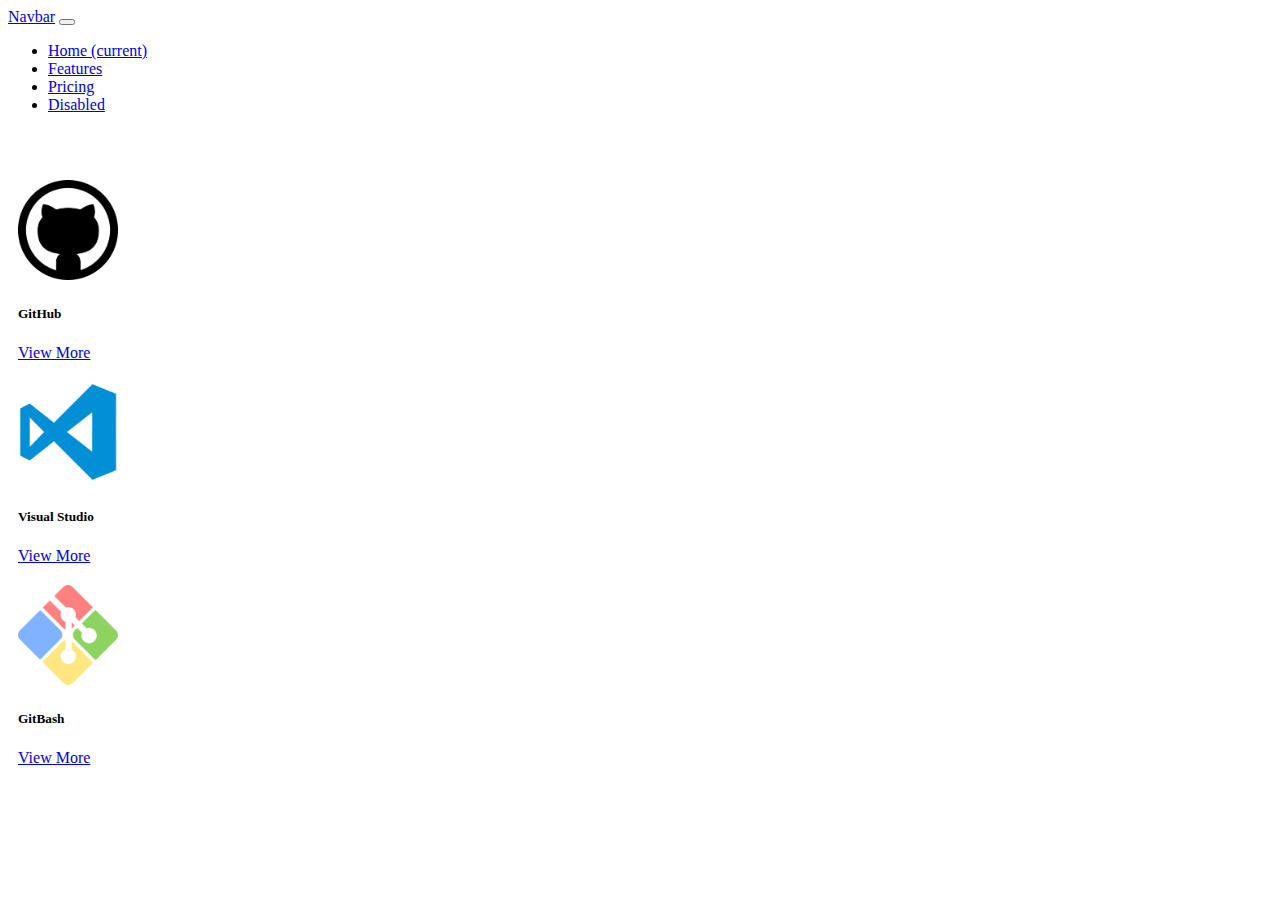
==== index.html @ b91653ee "initial changes" ====
<!DOCTYPE html>
<html>
<head>
    <meta charset='utf-8'>
    <meta http-equiv='X-UA-Compatible' content='IE=edge'>
    <title>Resources</title>
    <meta name='viewport' content='width=device-width, initial-scale=1'>
    <link rel='stylesheet' type='text/css' media='screen' href='Assets/Style.css'>
    <link rel="stylesheet" href="https://cdn.jsdelivr.net/npm/bootstrap@4.5.3/dist/css/bootstrap.min.css" integrity="sha384-TX8t27EcRE3e/ihU7zmQxVncDAy5uIKz4rEkgIXeMed4M0jlfIDPvg6uqKI2xXr2" crossorigin="anonymous">
</head>
<body>
    <!--Navbar-->
    <nav class="navbar navbar-expand-lg navbar-dark bg-primary">
        <a class="navbar-brand" href="#">Navbar</a>
        <button class="navbar-toggler" type="button" data-toggle="collapse" data-target="#navbarNav" aria-controls="navbarNav" aria-expanded="false" aria-label="Toggle navigation">
          <span class="navbar-toggler-icon"></span>
        </button>
        <div class="collapse navbar-collapse" id="navbarNav">
          <ul class="navbar-nav">
            <li class="nav-item active">
              <a class="nav-link" href="#">Home <span class="sr-only">(current)</span></a>
            </li>
            <li class="nav-item">
              <a class="nav-link" href="#">Features</a>
            </li>
            <li class="nav-item">
              <a class="nav-link" href="#">Pricing</a>
            </li>
            <li class="nav-item">
              <a class="nav-link disabled" href="#" tabindex="-1" aria-disabled="true">Disabled</a>
            </li>
          </ul>
        </div>
      </nav>

      <div class="divider"></div>

      <!--Resources-->
      <div class="container">
        <div class="container">
            <div class="row">
              <div class="col-sm">
                <div class="card mb-3 box-shadow-hover pointer" style="max-width: 540px;">
                    <div class="row no-gutters">
                      <div class="col-md-4">
                        <img src="Assets/Imgs/Github.png" class="card-img" alt="...">
                      </div>
                      <div class="col-md-8">
                        <div class="card-body">
                          <h5 class="card-title">GitHub</h5>
                          <a href="https://github.com/" class="btn btn-primary" target="_blank">View More</a>
                        </div>
                      </div>
                    </div>
                  </div>
              </div>
              <div class="col-sm">
                <div class="card mb-3 box-shadow-hover pointer" style="max-width: 540px;">
                    <div class="row no-gutters">
                      <div class="col-md-4">
                        <img src="Assets/Imgs/VisualStudio.png" class="card-img" alt="...">
                      </div>
                      <div class="col-md-8">
                        <div class="card-body">
                            <h5 class="card-title">Visual Studio</h5>
                            <a href="https://code.visualstudio.com" class="btn btn-primary" target="_blank">View More</a>
                        </div>
                      </div>
                    </div>
                  </div>
              </div>
              <div class="col-sm">
                <div class="card mb-3 box-shadow-hover pointer" style="max-width: 540px;">
                    <div class="row no-gutters">
                      <div class="col-md-4">
                        <img src="Assets/Imgs/Bash.png" class="card-img" alt="...">
                      </div>
                      <div class="col-md-8">
                        <div class="card-body">
                          <h5 class="card-title">GitBash</h5>
                          <a href="https://code.visualstudio.com" class="btn btn-primary" target="_blank">View More</a>
                        </div>
                      </div>
                    </div>
                  </div>
              </div>
            </div>
          </div>
        </div>

      
      

    <script src="https://code.jquery.com/jquery-3.5.1.slim.min.js" integrity="sha384-DfXdz2htPH0lsSSs5nCTpuj/zy4C+OGpamoFVy38MVBnE+IbbVYUew+OrCXaRkfj" crossorigin="anonymous"></script>
    <script src="https://cdn.jsdelivr.net/npm/bootstrap@4.5.3/dist/js/bootstrap.bundle.min.js" integrity="sha384-ho+j7jyWK8fNQe+A12Hb8AhRq26LrZ/JpcUGGOn+Y7RsweNrtN/tE3MoK7ZeZDyx" crossorigin="anonymous"></script>
    <script src='Assets/Script.js'></script>
</body>
</html>
---- Assets/Style.css ----
.divider {
    padding-top: 40px;
}

/*Hovering cards*/
.box-shadow-hover:hover {
    box-shadow: 0 2px 5px 0 rgba(0, 0, 0, 0.16), 0 2px 10px 0 rgba(0, 0, 0, 0.12);
  }
  
  .pointer {
    cursor: pointer;
  }
  
  img {
    width: auto;
    max-height: 100px;
  }
  
  /* JSFiddle display layout adjustment only */
  .container {
    margin-bottom: 2rem;
  }

.card {
    padding: 10px;
}
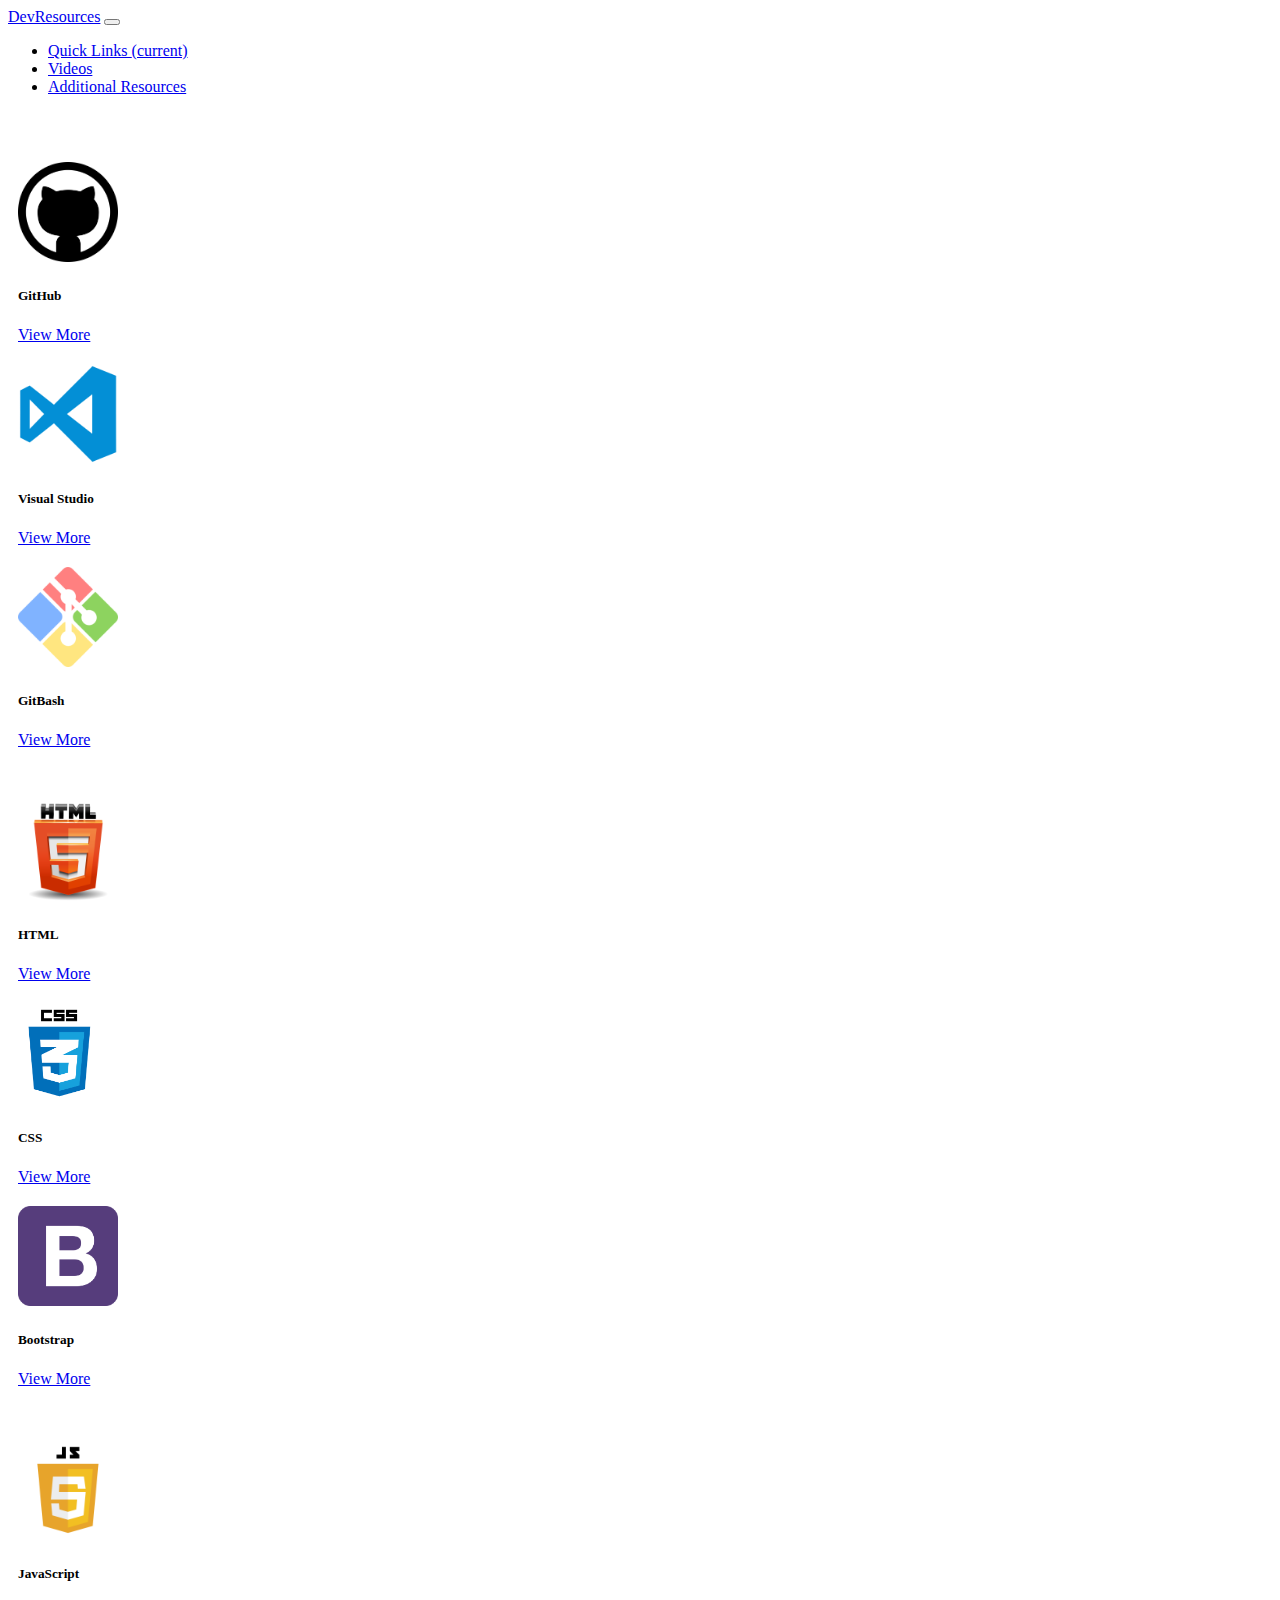
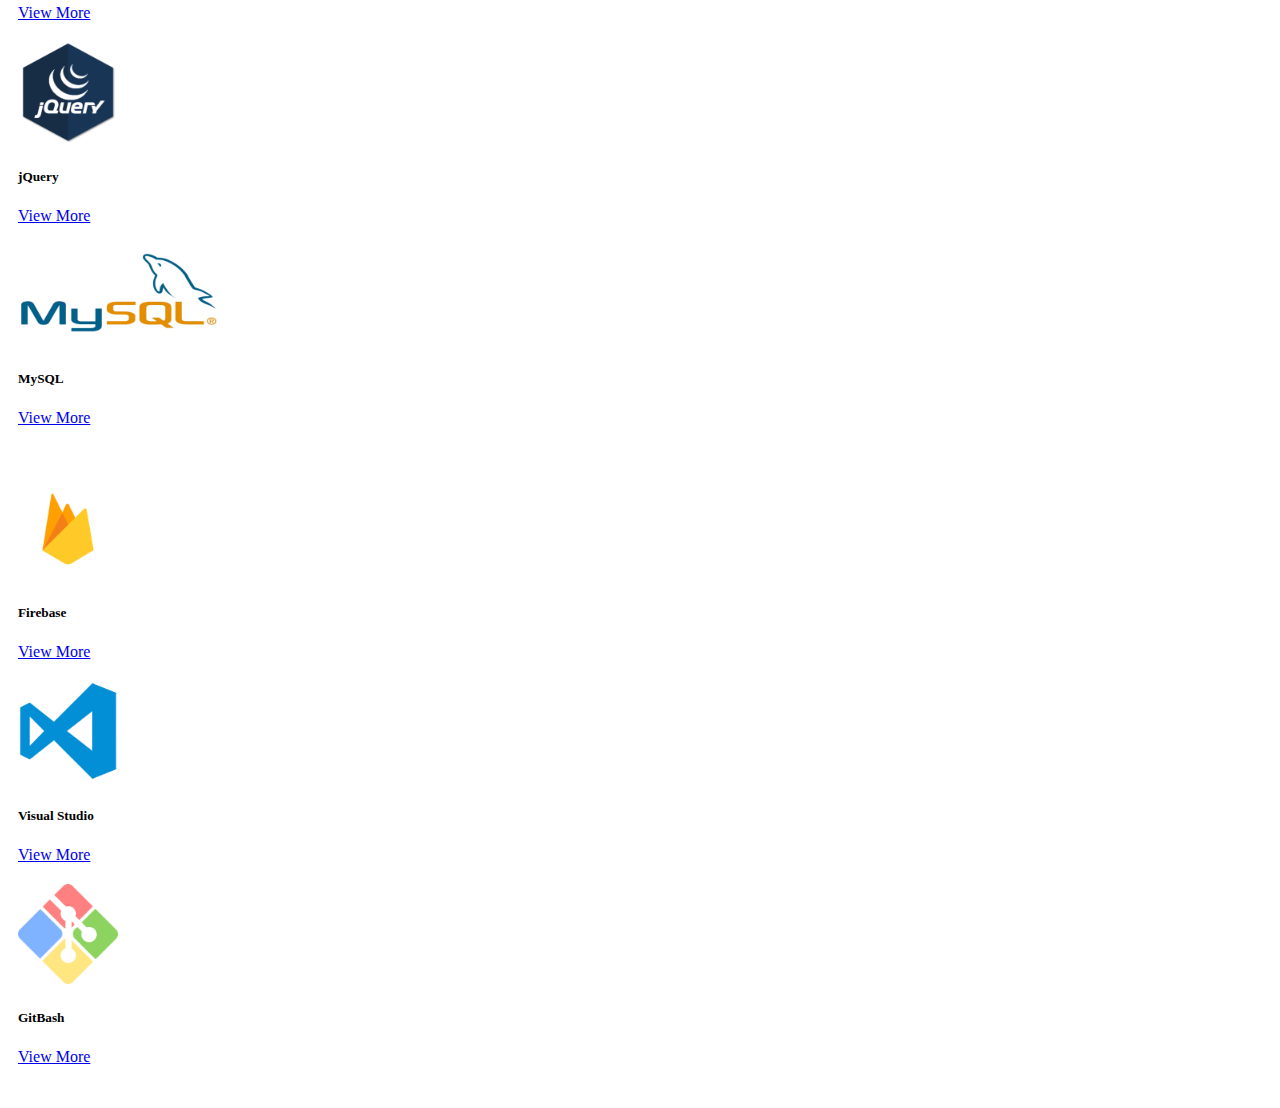
==== commit b3c262c5: "initial changes" ====
--- a/index.html
+++ b/index.html
@@ -3,7 +3,7 @@
 <head>
     <meta charset='utf-8'>
     <meta http-equiv='X-UA-Compatible' content='IE=edge'>
-    <title>Resources</title>
+    <title>DevResources</title>
     <meta name='viewport' content='width=device-width, initial-scale=1'>
     <link rel='stylesheet' type='text/css' media='screen' href='Assets/Style.css'>
     <link rel="stylesheet" href="https://cdn.jsdelivr.net/npm/bootstrap@4.5.3/dist/css/bootstrap.min.css" integrity="sha384-TX8t27EcRE3e/ihU7zmQxVncDAy5uIKz4rEkgIXeMed4M0jlfIDPvg6uqKI2xXr2" crossorigin="anonymous">
@@ -11,23 +11,20 @@
 <body>
     <!--Navbar-->
     <nav class="navbar navbar-expand-lg navbar-dark bg-primary">
-        <a class="navbar-brand" href="#">Navbar</a>
+        <a class="navbar-brand" href="#">DevResources</a>
         <button class="navbar-toggler" type="button" data-toggle="collapse" data-target="#navbarNav" aria-controls="navbarNav" aria-expanded="false" aria-label="Toggle navigation">
           <span class="navbar-toggler-icon"></span>
         </button>
         <div class="collapse navbar-collapse" id="navbarNav">
           <ul class="navbar-nav">
             <li class="nav-item active">
-              <a class="nav-link" href="#">Home <span class="sr-only">(current)</span></a>
+              <a class="nav-link" href="index.html">Quick Links <span class="sr-only">(current)</span></a>
             </li>
             <li class="nav-item">
-              <a class="nav-link" href="#">Features</a>
+              <a class="nav-link" href="Videos.html">Videos</a>
             </li>
             <li class="nav-item">
-              <a class="nav-link" href="#">Pricing</a>
-            </li>
-            <li class="nav-item">
-              <a class="nav-link disabled" href="#" tabindex="-1" aria-disabled="true">Disabled</a>
+              <a class="nav-link" href="Additional.html">Additional Resources</a>
             </li>
           </ul>
         </div>
@@ -87,8 +84,162 @@
             </div>
           </div>
         </div>
-
-      
+<!--Resources 2nd line-->
+<div class="container">
+    <div class="container">
+        <div class="row">
+          <div class="col-sm">
+            <div class="card mb-3 box-shadow-hover pointer" style="max-width: 540px;">
+                <div class="row no-gutters">
+                  <div class="col-md-4">
+                    <img src="Assets/Imgs/HTML.png" class="card-img" alt="...">
+                  </div>
+                  <div class="col-md-8">
+                    <div class="card-body">
+                      <h5 class="card-title">HTML</h5>
+                      <a href="https://www.w3schools.com/html/default.asp" class="btn btn-primary" target="_blank">View More</a>
+                    </div>
+                  </div>
+                </div>
+              </div>
+          </div>
+          <div class="col-sm">
+            <div class="card mb-3 box-shadow-hover pointer" style="max-width: 540px;">
+                <div class="row no-gutters">
+                  <div class="col-md-4">
+                    <img src="Assets/Imgs/CSS.png" class="card-img" alt="...">
+                  </div>
+                  <div class="col-md-8">
+                    <div class="card-body">
+                        <h5 class="card-title">CSS</h5>
+                        <a href="https://www.w3schools.com/css/default.asp" class="btn btn-primary" target="_blank">View More</a>
+                    </div>
+                  </div>
+                </div>
+              </div>
+          </div>
+          <div class="col-sm">
+            <div class="card mb-3 box-shadow-hover pointer" style="max-width: 540px;">
+                <div class="row no-gutters">
+                  <div class="col-md-4">
+                    <img src="Assets/Imgs/Bootstrap.png" class="card-img" alt="...">
+                  </div>
+                  <div class="col-md-8">
+                    <div class="card-body">
+                      <h5 class="card-title">Bootstrap</h5>
+                      <a href="https://getbootstrap.com/" class="btn btn-primary" target="_blank">View More</a>
+                    </div>
+                  </div>
+                </div>
+              </div>
+          </div>
+        </div>
+      </div>
+    </div>
+      <!--Resources-->
+      <div class="container">
+        <div class="container">
+            <div class="row">
+              <div class="col-sm">
+                <div class="card mb-3 box-shadow-hover pointer" style="max-width: 540px;">
+                    <div class="row no-gutters">
+                      <div class="col-md-4">
+                        <img src="Assets/Imgs/JavaScript.png" class="card-img" alt="...">
+                      </div>
+                      <div class="col-md-8">
+                        <div class="card-body">
+                          <h5 class="card-title">JavaScript</h5>
+                          <a href="https://www.w3schools.com/js/default.asp" class="btn btn-primary" target="_blank">View More</a>
+                        </div>
+                      </div>
+                    </div>
+                  </div>
+              </div>
+              <div class="col-sm">
+                <div class="card mb-3 box-shadow-hover pointer" style="max-width: 540px;">
+                    <div class="row no-gutters">
+                      <div class="col-md-4">
+                        <img src="Assets/Imgs/jQuery.png" class="card-img" alt="...">
+                      </div>
+                      <div class="col-md-8">
+                        <div class="card-body">
+                            <h5 class="card-title">jQuery</h5>
+                            <a href="https://www.w3schools.com/jquery/default.asp" class="btn btn-primary" target="_blank">View More</a>
+                        </div>
+                      </div>
+                    </div>
+                  </div>
+              </div>
+              <div class="col-sm">
+                <div class="card mb-3 box-shadow-hover pointer" style="max-width: 540px;">
+                    <div class="row no-gutters">
+                      <div class="col-md-4">
+                        <img src="Assets/Imgs/MySQL.png" class="card-img" alt="...">
+                      </div>
+                      <div class="col-md-8">
+                        <div class="card-body">
+                          <h5 class="card-title">MySQL</h5>
+                          <a href="https://dev.mysql.com/doc/" class="btn btn-primary" target="_blank">View More</a>
+                        </div>
+                      </div>
+                    </div>
+                  </div>
+              </div>
+            </div>
+          </div>
+        </div>
+<!--Resources 2nd line-->
+<div class="container">
+    <div class="container">
+        <div class="row">
+          <div class="col-sm">
+            <div class="card mb-3 box-shadow-hover pointer" style="max-width: 540px;">
+                <div class="row no-gutters">
+                  <div class="col-md-4">
+                    <img src="Assets/Imgs/Firebase.png" class="card-img" alt="...">
+                  </div>
+                  <div class="col-md-8">
+                    <div class="card-body">
+                      <h5 class="card-title">Firebase</h5>
+                      <a href="https://firebase.google.com/" class="btn btn-primary" target="_blank">View More</a>
+                    </div>
+                  </div>
+                </div>
+              </div>
+          </div>
+          <div class="col-sm">
+            <div class="card mb-3 box-shadow-hover pointer" style="max-width: 540px;">
+                <div class="row no-gutters">
+                  <div class="col-md-4">
+                    <img src="Assets/Imgs/VisualStudio.png" class="card-img" alt="...">
+                  </div>
+                  <div class="col-md-8">
+                    <div class="card-body">
+                        <h5 class="card-title">Visual Studio</h5>
+                        <a href="https://code.visualstudio.com" class="btn btn-primary" target="_blank">View More</a>
+                    </div>
+                  </div>
+                </div>
+              </div>
+          </div>
+          <div class="col-sm">
+            <div class="card mb-3 box-shadow-hover pointer" style="max-width: 540px;">
+                <div class="row no-gutters">
+                  <div class="col-md-4">
+                    <img src="Assets/Imgs/Bash.png" class="card-img" alt="...">
+                  </div>
+                  <div class="col-md-8">
+                    <div class="card-body">
+                      <h5 class="card-title">GitBash</h5>
+                      <a href="https://code.visualstudio.com" class="btn btn-primary" target="_blank">View More</a>
+                    </div>
+                  </div>
+                </div>
+              </div>
+          </div>
+        </div>
+      </div>
+    </div>
       
 
     <script src="https://code.jquery.com/jquery-3.5.1.slim.min.js" integrity="sha384-DfXdz2htPH0lsSSs5nCTpuj/zy4C+OGpamoFVy38MVBnE+IbbVYUew+OrCXaRkfj" crossorigin="anonymous"></script>
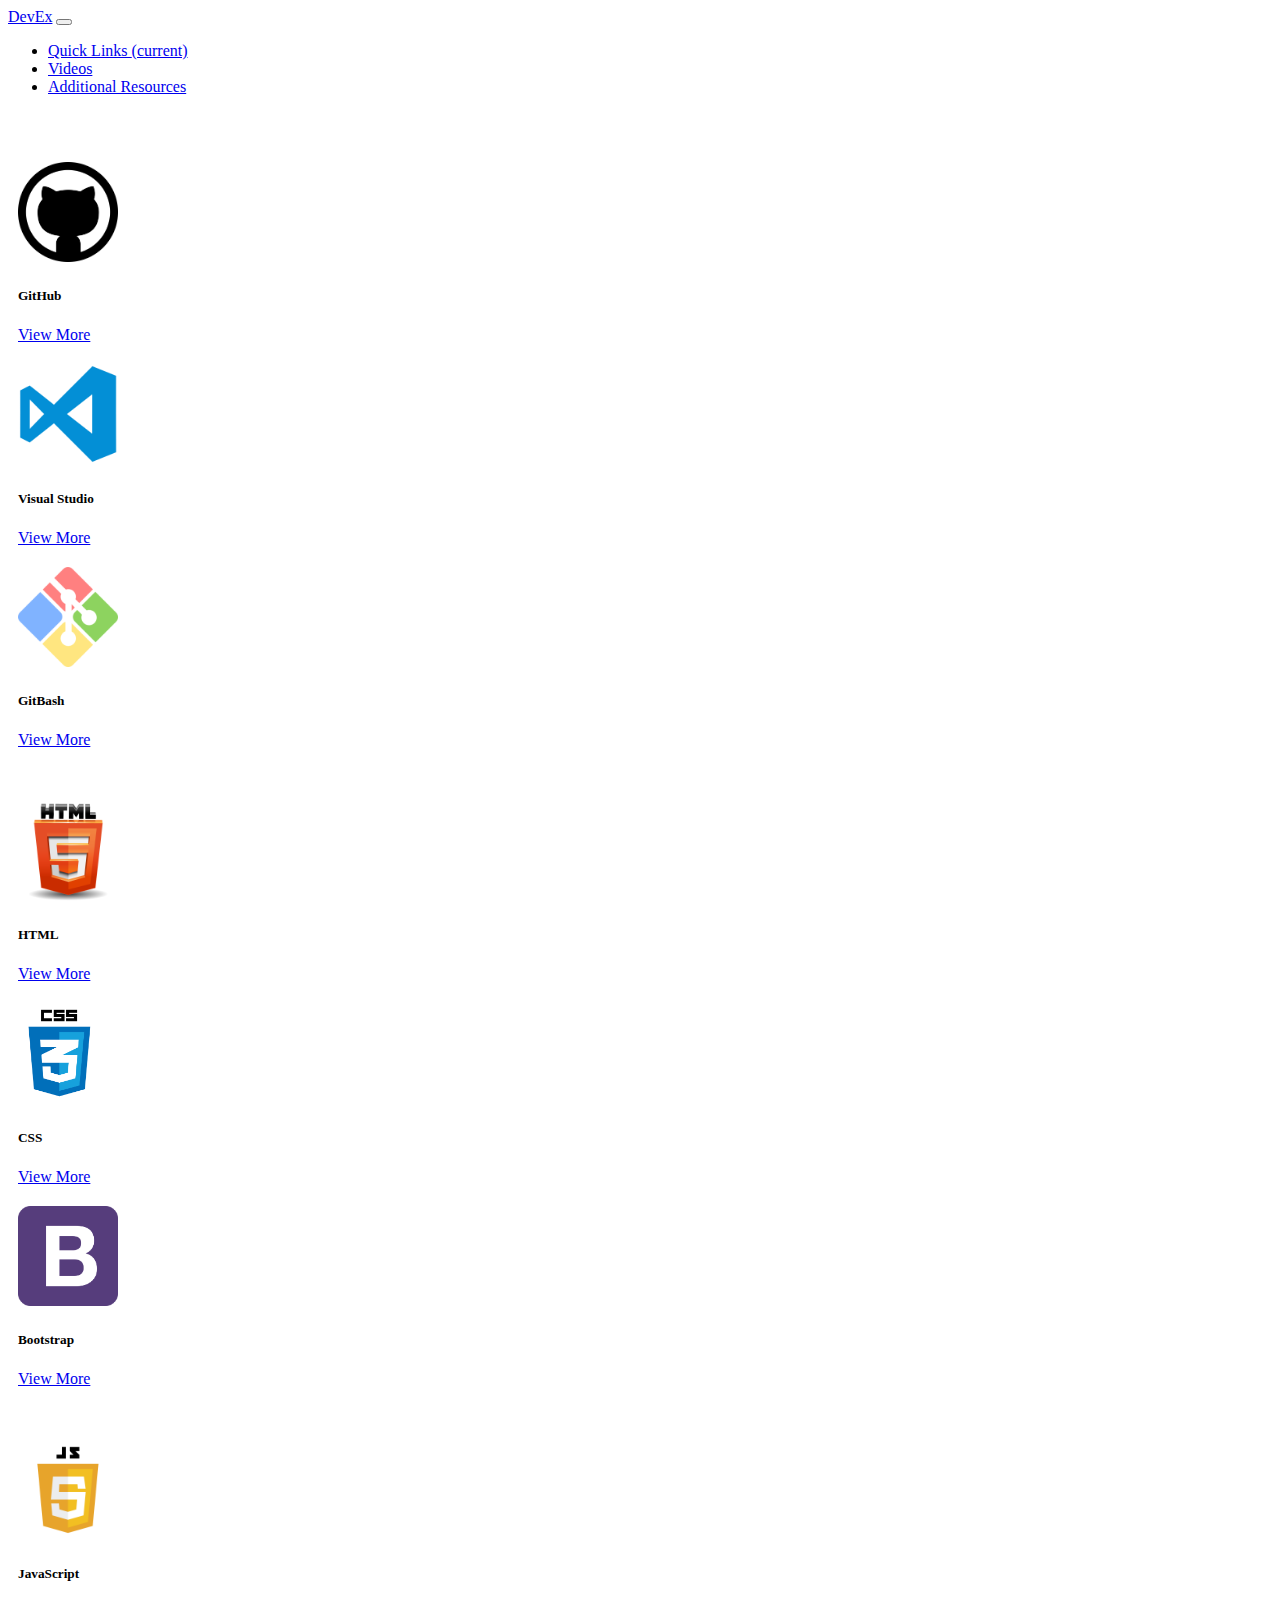
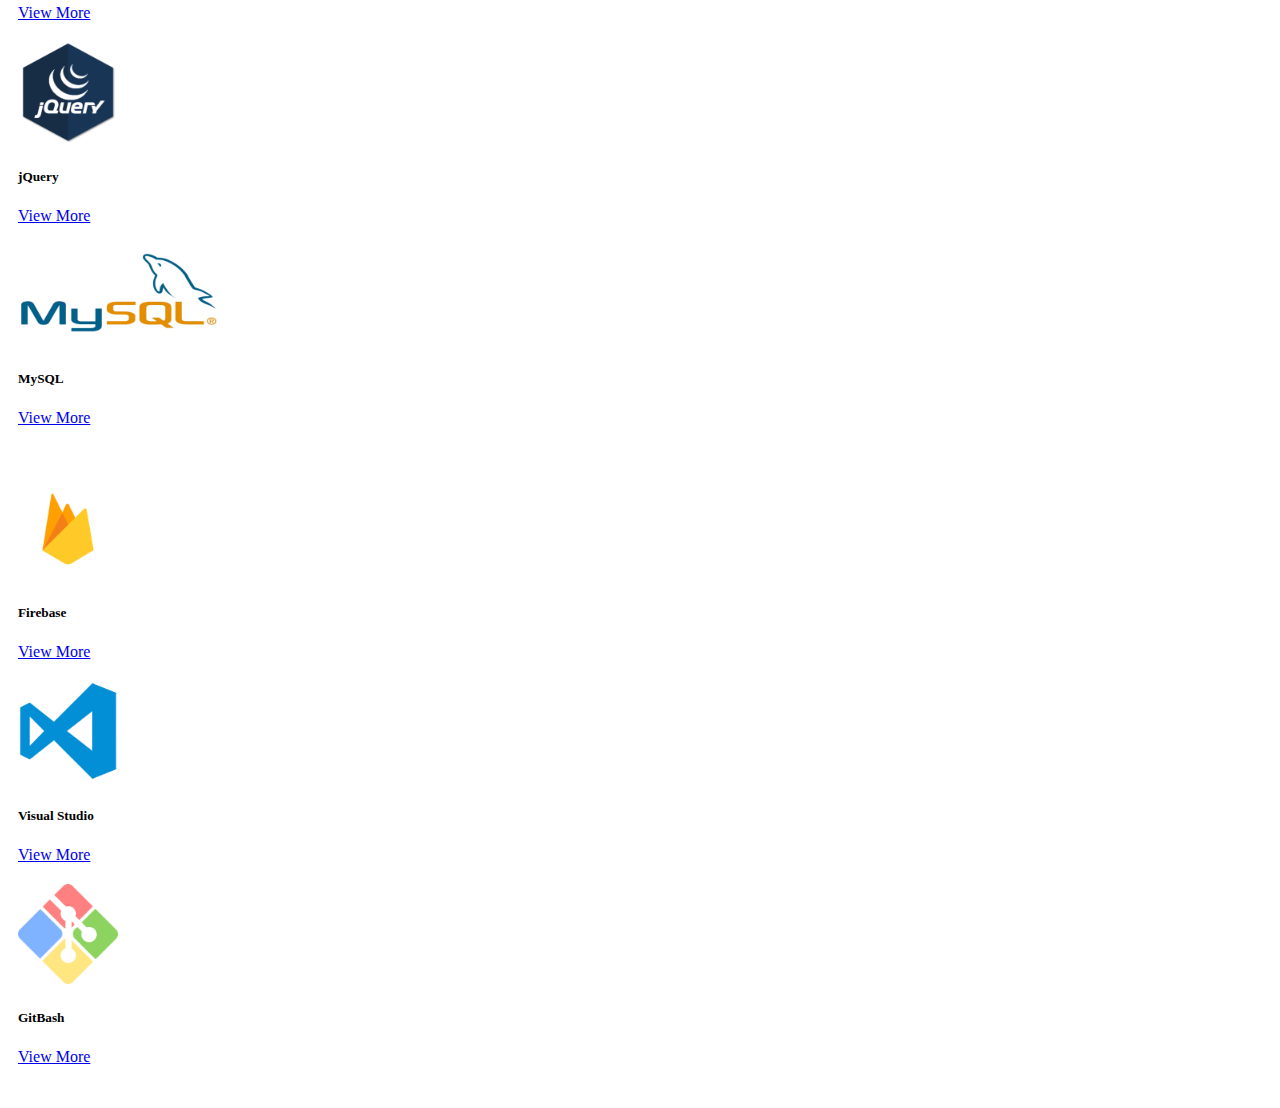
==== commit 6e5b787b: "initial changes" ====
--- a/index.html
+++ b/index.html
@@ -3,7 +3,7 @@
 <head>
     <meta charset='utf-8'>
     <meta http-equiv='X-UA-Compatible' content='IE=edge'>
-    <title>DevResources</title>
+    <title>DevEx</title>
     <meta name='viewport' content='width=device-width, initial-scale=1'>
     <link rel='stylesheet' type='text/css' media='screen' href='Assets/Style.css'>
     <link rel="stylesheet" href="https://cdn.jsdelivr.net/npm/bootstrap@4.5.3/dist/css/bootstrap.min.css" integrity="sha384-TX8t27EcRE3e/ihU7zmQxVncDAy5uIKz4rEkgIXeMed4M0jlfIDPvg6uqKI2xXr2" crossorigin="anonymous">
@@ -11,7 +11,7 @@
 <body>
     <!--Navbar-->
     <nav class="navbar navbar-expand-lg navbar-dark bg-primary">
-        <a class="navbar-brand" href="#">DevResources</a>
+        <a class="navbar-brand" href="#">DevEx</a>
         <button class="navbar-toggler" type="button" data-toggle="collapse" data-target="#navbarNav" aria-controls="navbarNav" aria-expanded="false" aria-label="Toggle navigation">
           <span class="navbar-toggler-icon"></span>
         </button>
@@ -231,7 +231,7 @@
                   <div class="col-md-8">
                     <div class="card-body">
                       <h5 class="card-title">GitBash</h5>
-                      <a href="https://code.visualstudio.com" class="btn btn-primary" target="_blank">View More</a>
+                      <a href="https://bootstrapious.com/p/bootstrap-sidebar" class="btn btn-primary" target="_blank">View More</a>
                     </div>
                   </div>
                 </div>
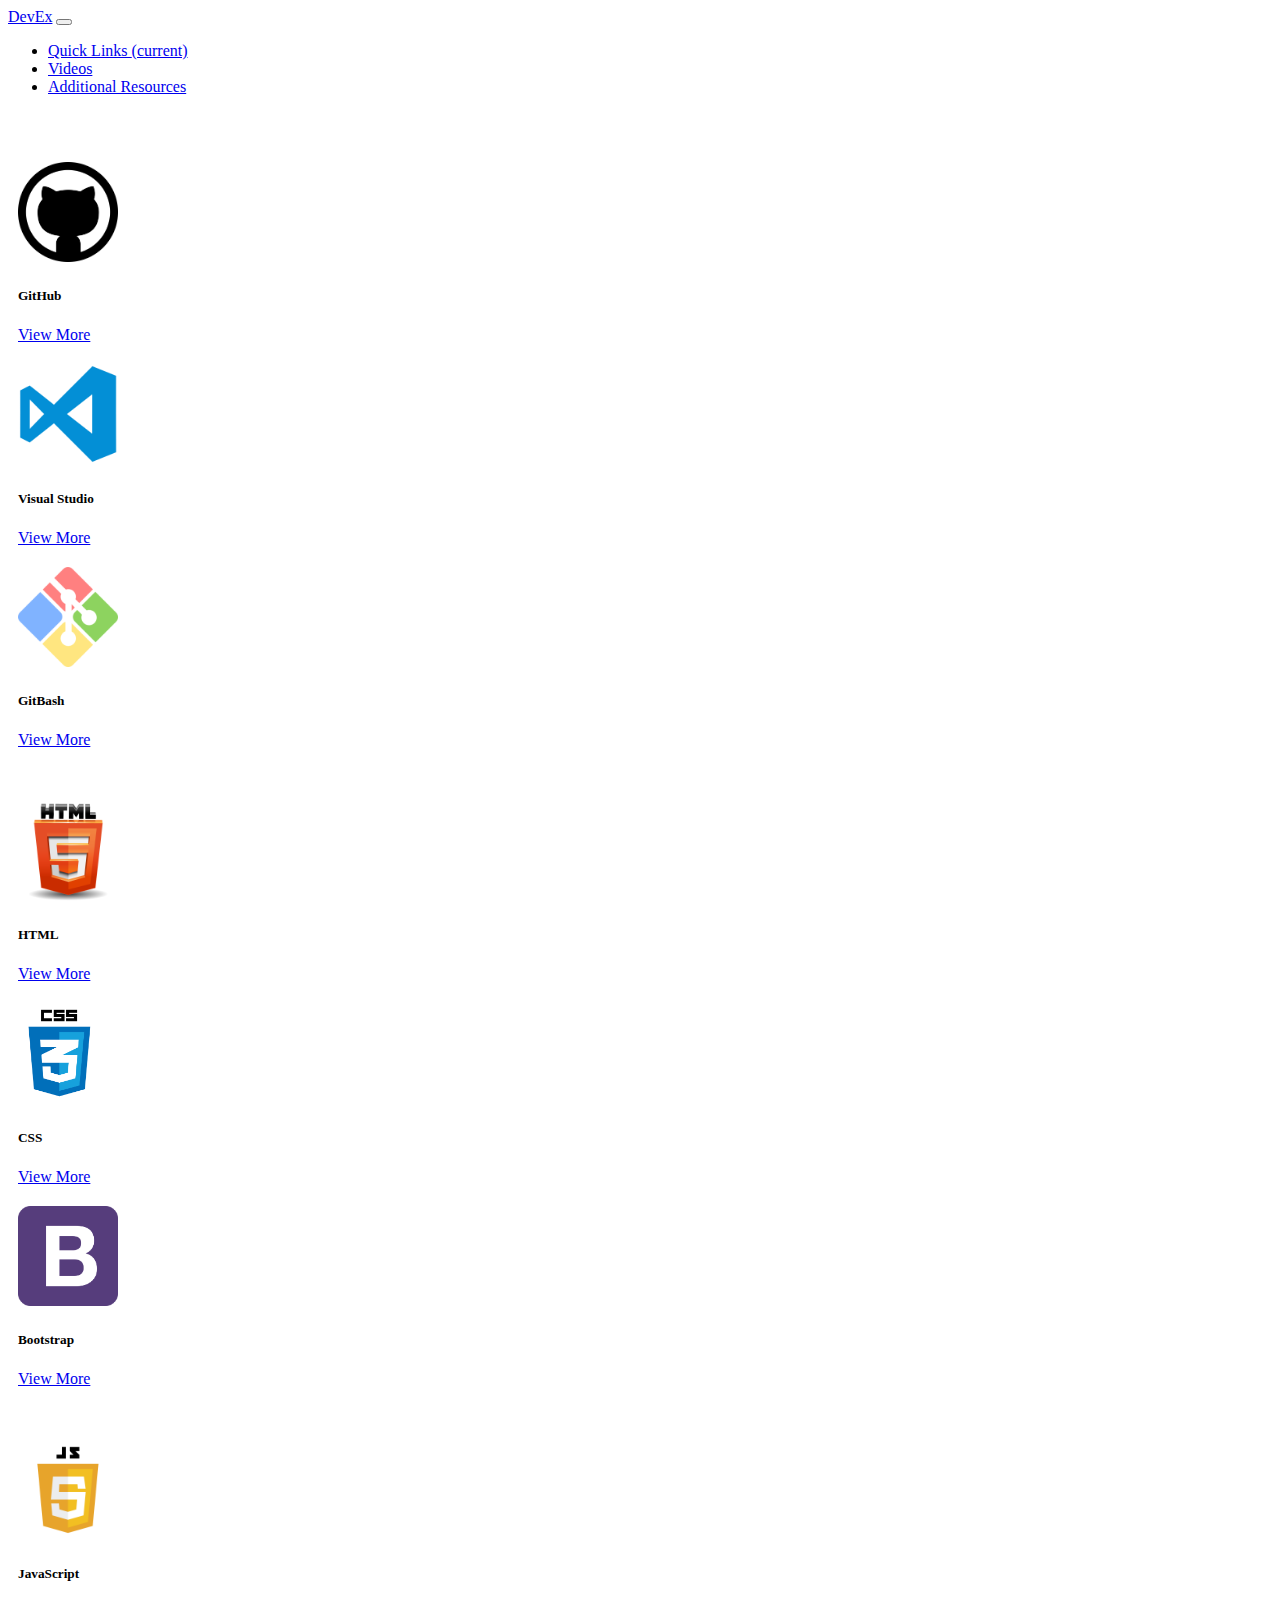
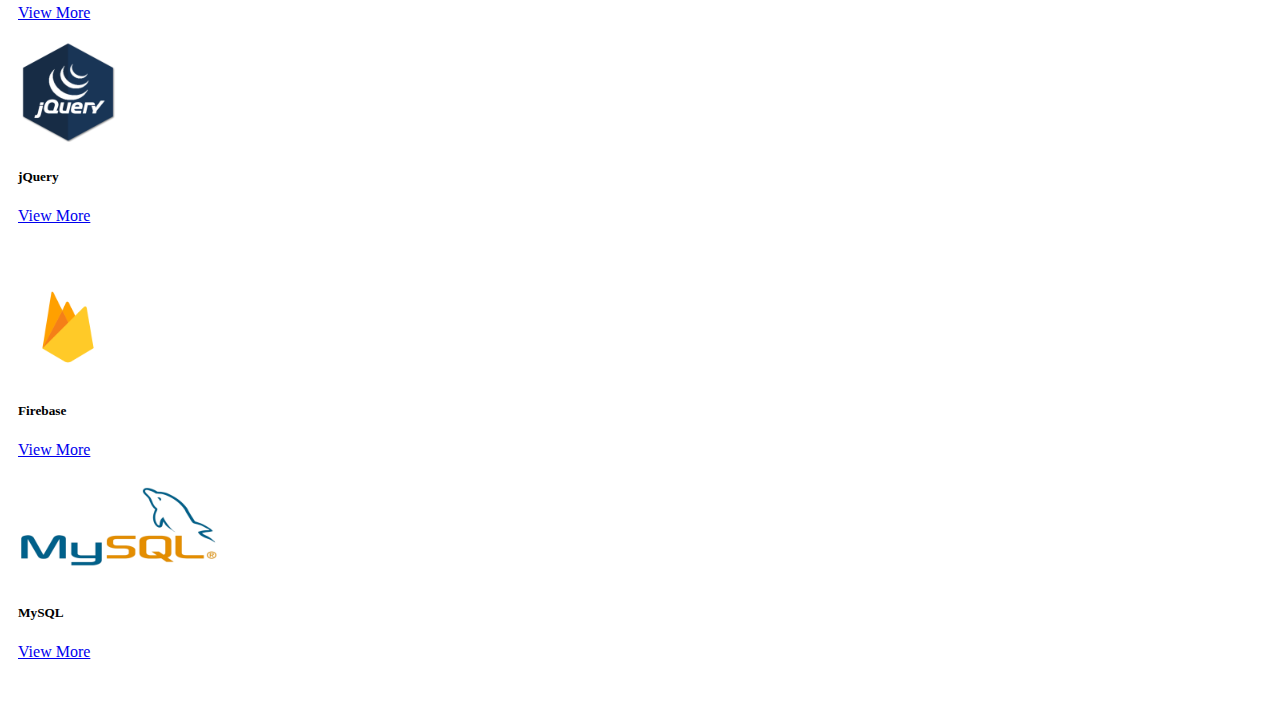
==== commit 9a018607: "additional resources changes" ====
--- a/index.html
+++ b/index.html
@@ -171,19 +171,6 @@
                   </div>
               </div>
               <div class="col-sm">
-                <div class="card mb-3 box-shadow-hover pointer" style="max-width: 540px;">
-                    <div class="row no-gutters">
-                      <div class="col-md-4">
-                        <img src="Assets/Imgs/MySQL.png" class="card-img" alt="...">
-                      </div>
-                      <div class="col-md-8">
-                        <div class="card-body">
-                          <h5 class="card-title">MySQL</h5>
-                          <a href="https://dev.mysql.com/doc/" class="btn btn-primary" target="_blank">View More</a>
-                        </div>
-                      </div>
-                    </div>
-                  </div>
               </div>
             </div>
           </div>
@@ -211,31 +198,18 @@
             <div class="card mb-3 box-shadow-hover pointer" style="max-width: 540px;">
                 <div class="row no-gutters">
                   <div class="col-md-4">
-                    <img src="Assets/Imgs/VisualStudio.png" class="card-img" alt="...">
-                  </div>
-                  <div class="col-md-8">
-                    <div class="card-body">
-                        <h5 class="card-title">Visual Studio</h5>
-                        <a href="https://code.visualstudio.com" class="btn btn-primary" target="_blank">View More</a>
-                    </div>
-                  </div>
-                </div>
-              </div>
-          </div>
-          <div class="col-sm">
-            <div class="card mb-3 box-shadow-hover pointer" style="max-width: 540px;">
-                <div class="row no-gutters">
-                  <div class="col-md-4">
-                    <img src="Assets/Imgs/Bash.png" class="card-img" alt="...">
-                  </div>
-                  <div class="col-md-8">
-                    <div class="card-body">
-                      <h5 class="card-title">GitBash</h5>
-                      <a href="https://bootstrapious.com/p/bootstrap-sidebar" class="btn btn-primary" target="_blank">View More</a>
-                    </div>
-                  </div>
-                </div>
-              </div>
+                    <img src="Assets/Imgs/MySQL.png" class="card-img" alt="...">
+                  </div>
+                  <div class="col-md-8">
+                    <div class="card-body">
+                        <h5 class="card-title">MySQL</h5>
+                        <a href="https://dev.mysql.com/doc/" class="btn btn-primary" target="_blank">View More</a>
+                    </div>
+                  </div>
+                </div>
+              </div>
+          </div>
+          <div class="col-sm">
           </div>
         </div>
       </div>
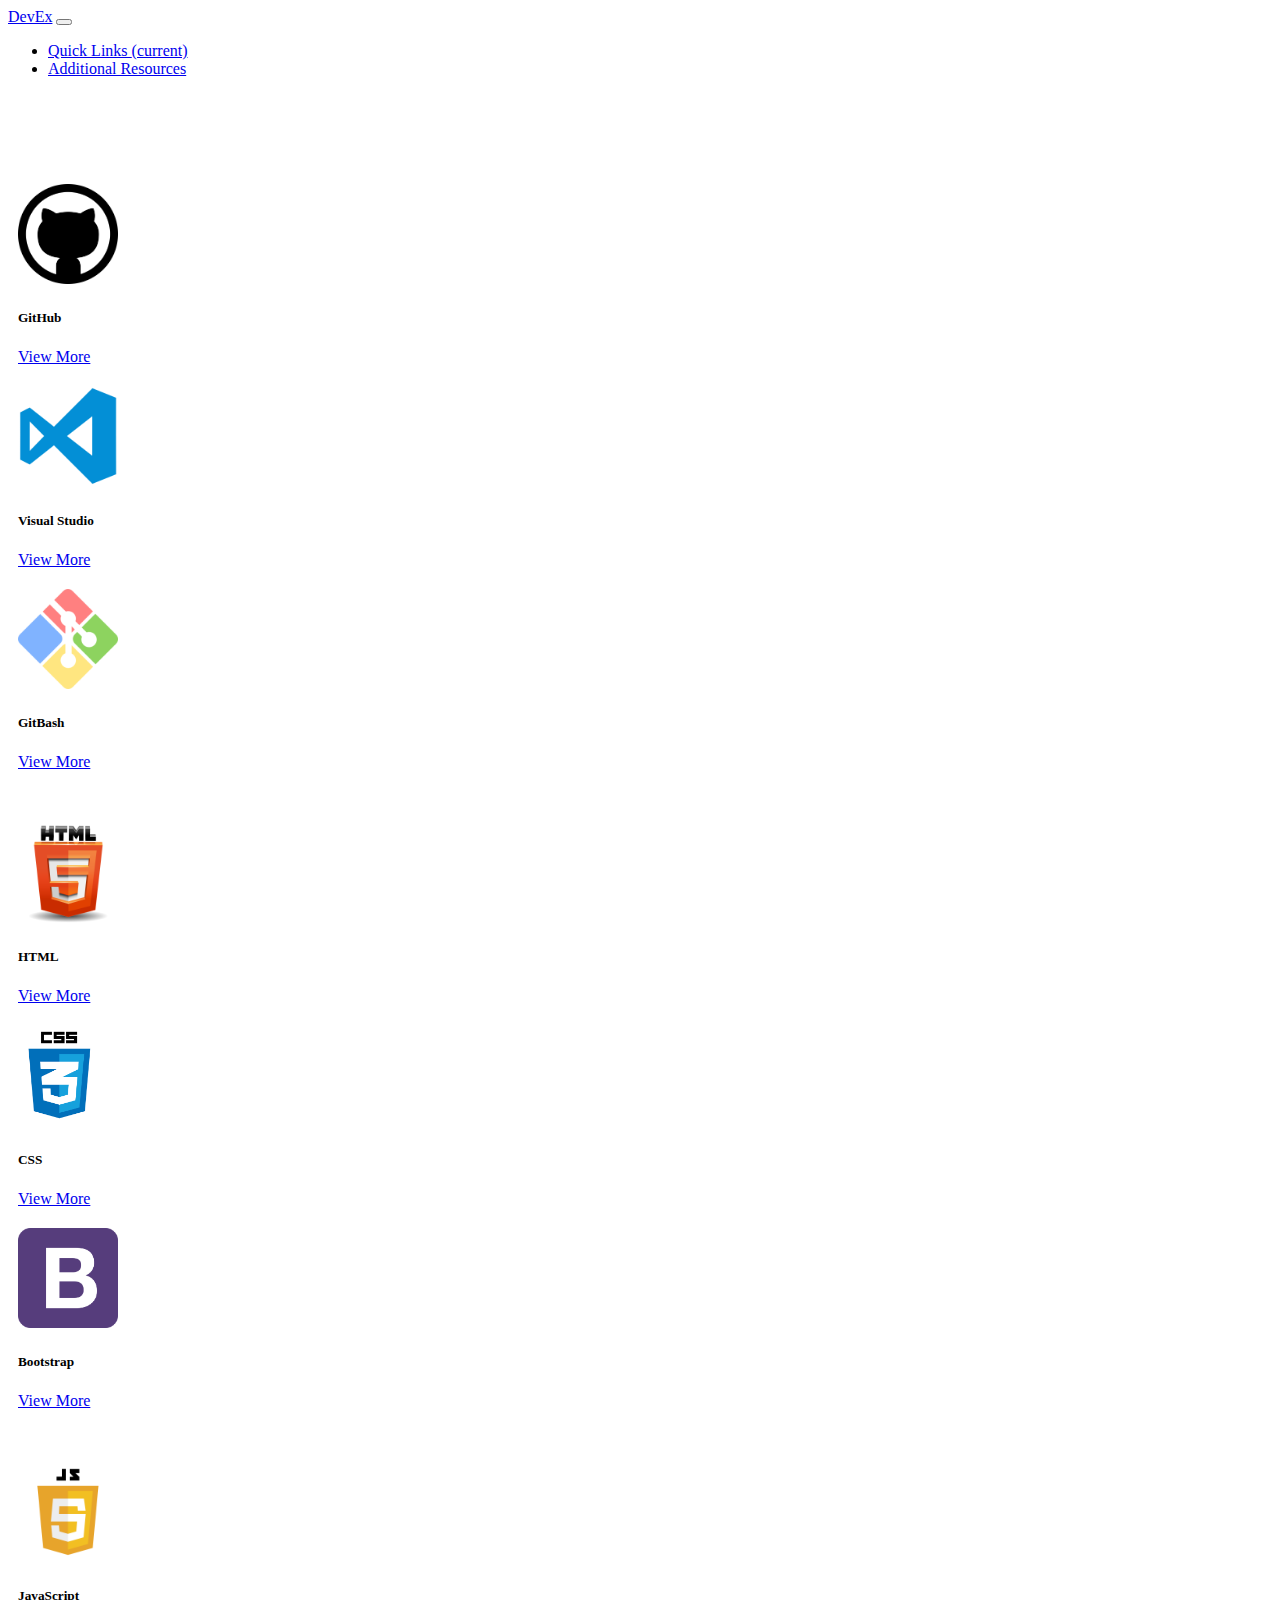
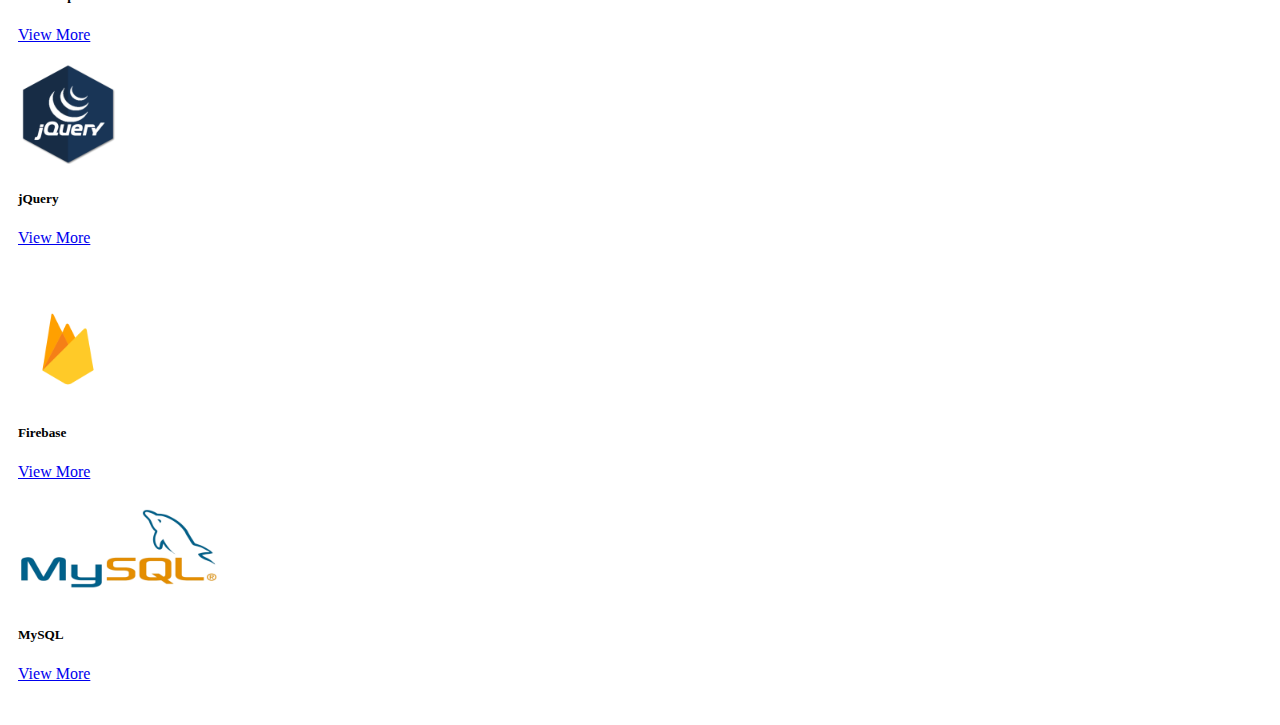
==== commit f49d9230: "adding links to additional resources page" ====
--- a/index.html
+++ b/index.html
@@ -10,7 +10,7 @@
 </head>
 <body>
     <!--Navbar-->
-    <nav class="navbar navbar-expand-lg navbar-dark bg-primary">
+    <nav class="navbar fixed-top navbar-expand-lg navbar-dark bg-primary shadow p-2 mb-5">
         <a class="navbar-brand" href="#">DevEx</a>
         <button class="navbar-toggler" type="button" data-toggle="collapse" data-target="#navbarNav" aria-controls="navbarNav" aria-expanded="false" aria-label="Toggle navigation">
           <span class="navbar-toggler-icon"></span>
@@ -20,9 +20,9 @@
             <li class="nav-item active">
               <a class="nav-link" href="index.html">Quick Links <span class="sr-only">(current)</span></a>
             </li>
-            <li class="nav-item">
+            <!--<li class="nav-item">
               <a class="nav-link" href="Videos.html">Videos</a>
-            </li>
+            </li>-->
             <li class="nav-item">
               <a class="nav-link" href="Additional.html">Additional Resources</a>
             </li>
@@ -30,6 +30,7 @@
         </div>
       </nav>
 
+      <div class="divider"></div>
       <div class="divider"></div>
 
       <!--Resources-->
--- a/Assets/Style.css
+++ b/Assets/Style.css
@@ -24,4 +24,3 @@
 .card {
     padding: 10px;
 }
-
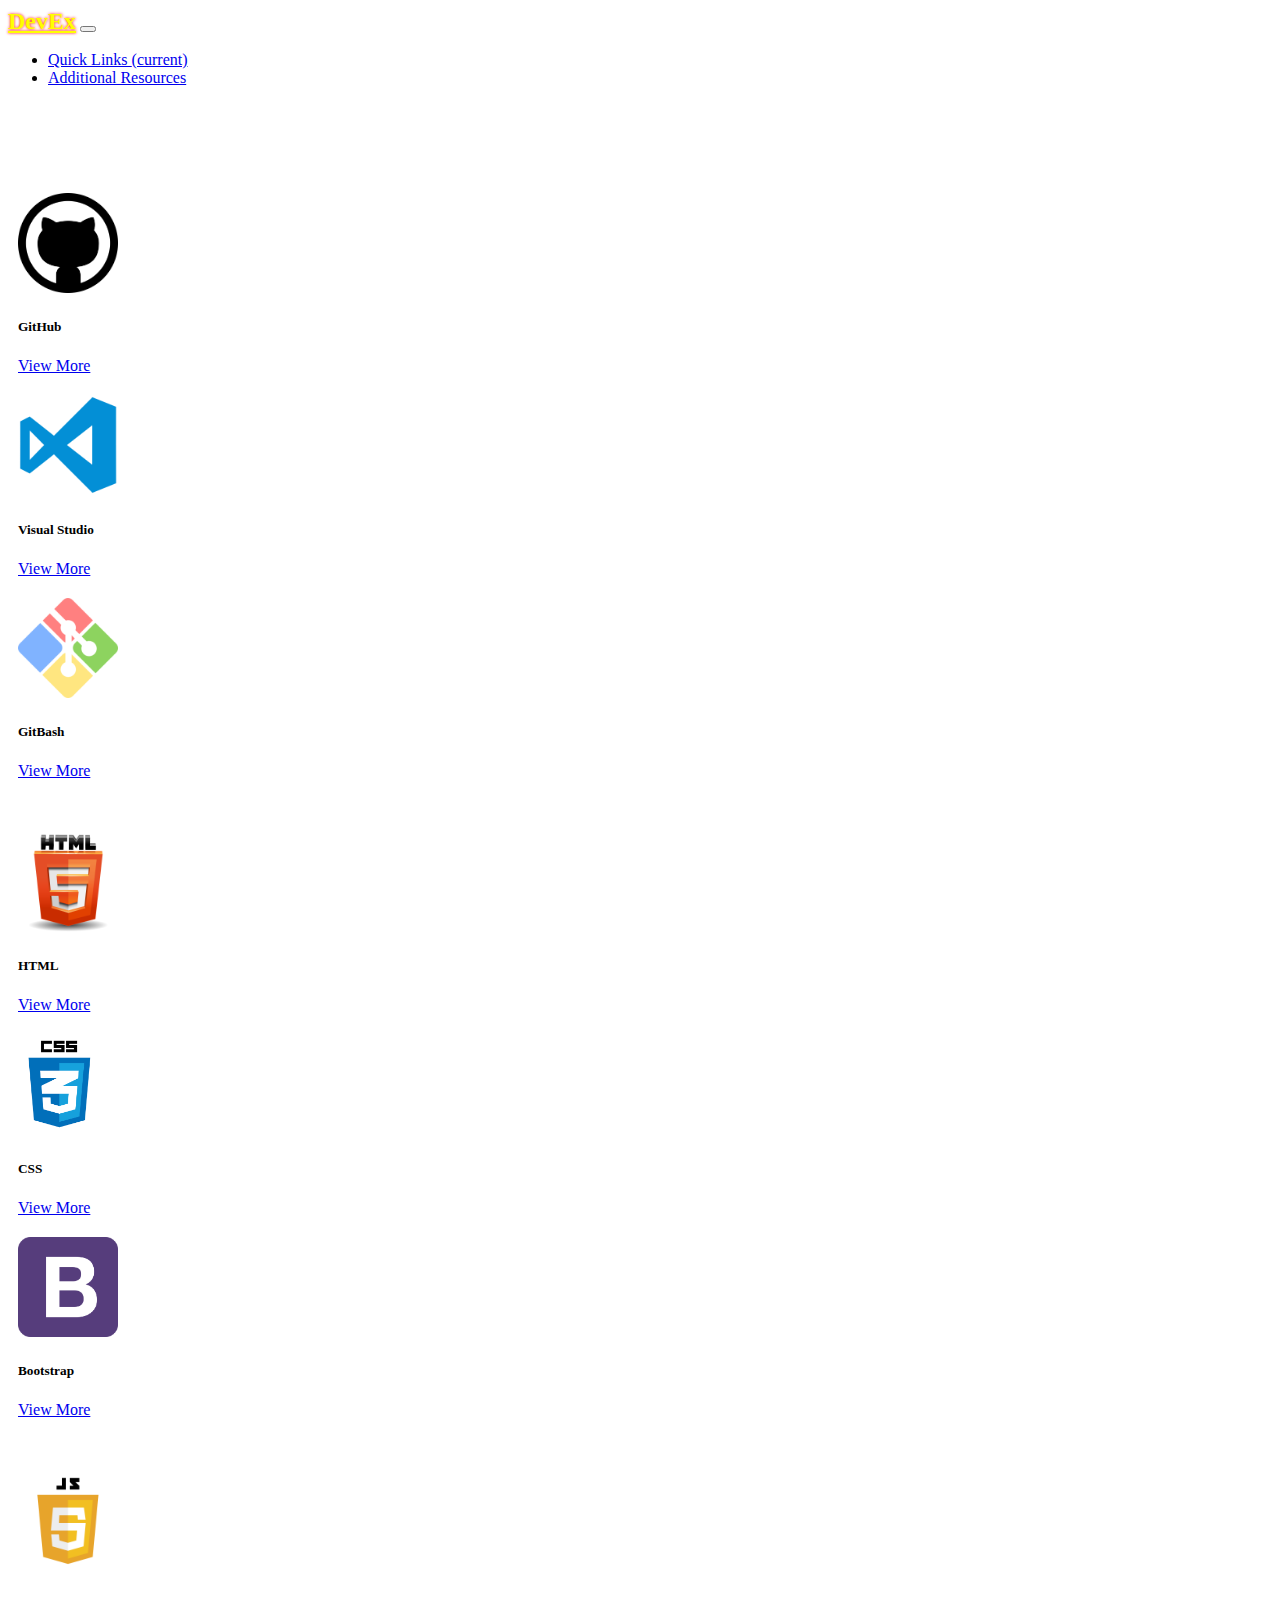
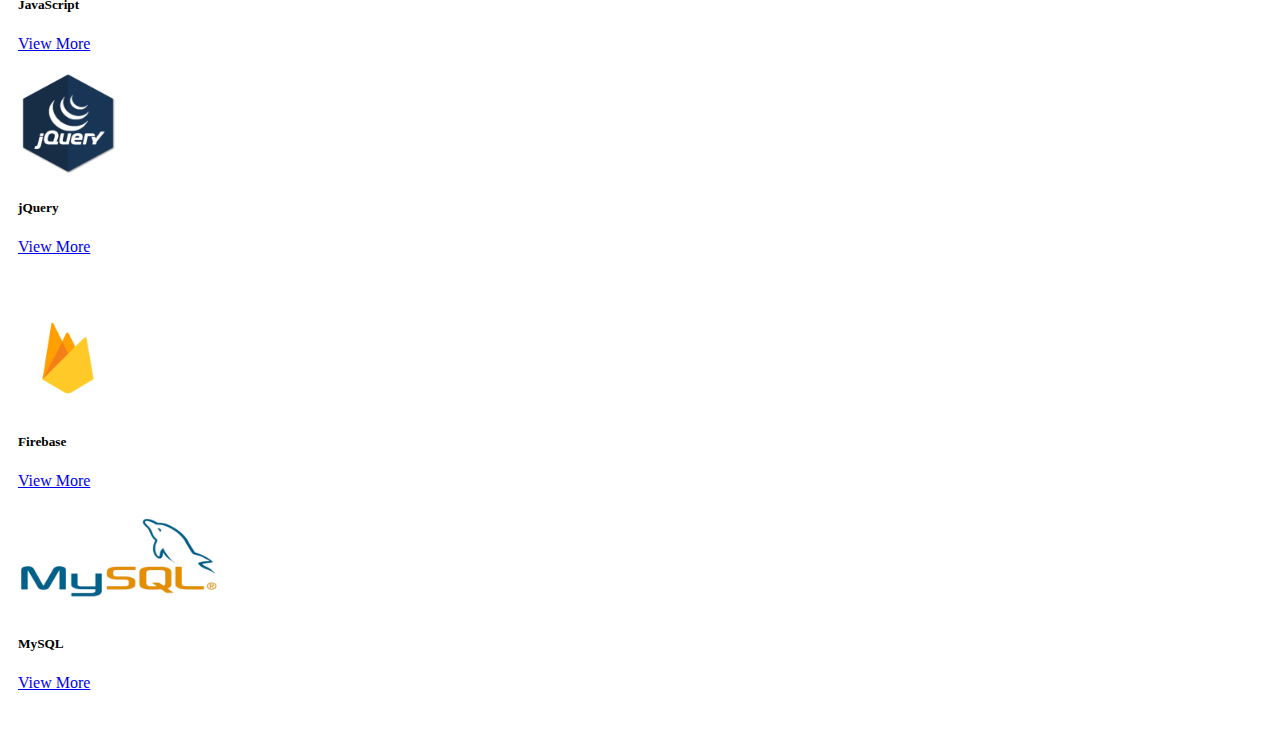
==== commit a04130b5: "adding links to additional resources page" ====
--- a/index.html
+++ b/index.html
@@ -11,7 +11,7 @@
 <body>
     <!--Navbar-->
     <nav class="navbar fixed-top navbar-expand-lg navbar-dark bg-primary shadow p-2 mb-5">
-        <a class="navbar-brand" href="#">DevEx</a>
+        <a id="navtitle" class="navbar-brand" href="#"><b>DevEx</b></a>
         <button class="navbar-toggler" type="button" data-toggle="collapse" data-target="#navbarNav" aria-controls="navbarNav" aria-expanded="false" aria-label="Toggle navigation">
           <span class="navbar-toggler-icon"></span>
         </button>
--- a/Assets/Style.css
+++ b/Assets/Style.css
@@ -1,5 +1,11 @@
 .divider {
     padding-top: 40px;
+}
+
+#navtitle {
+  color: yellow;
+  font-size: x-large; 
+  text-shadow: 0 0 3px #FF0000
 }
 
 /*Hovering cards*/
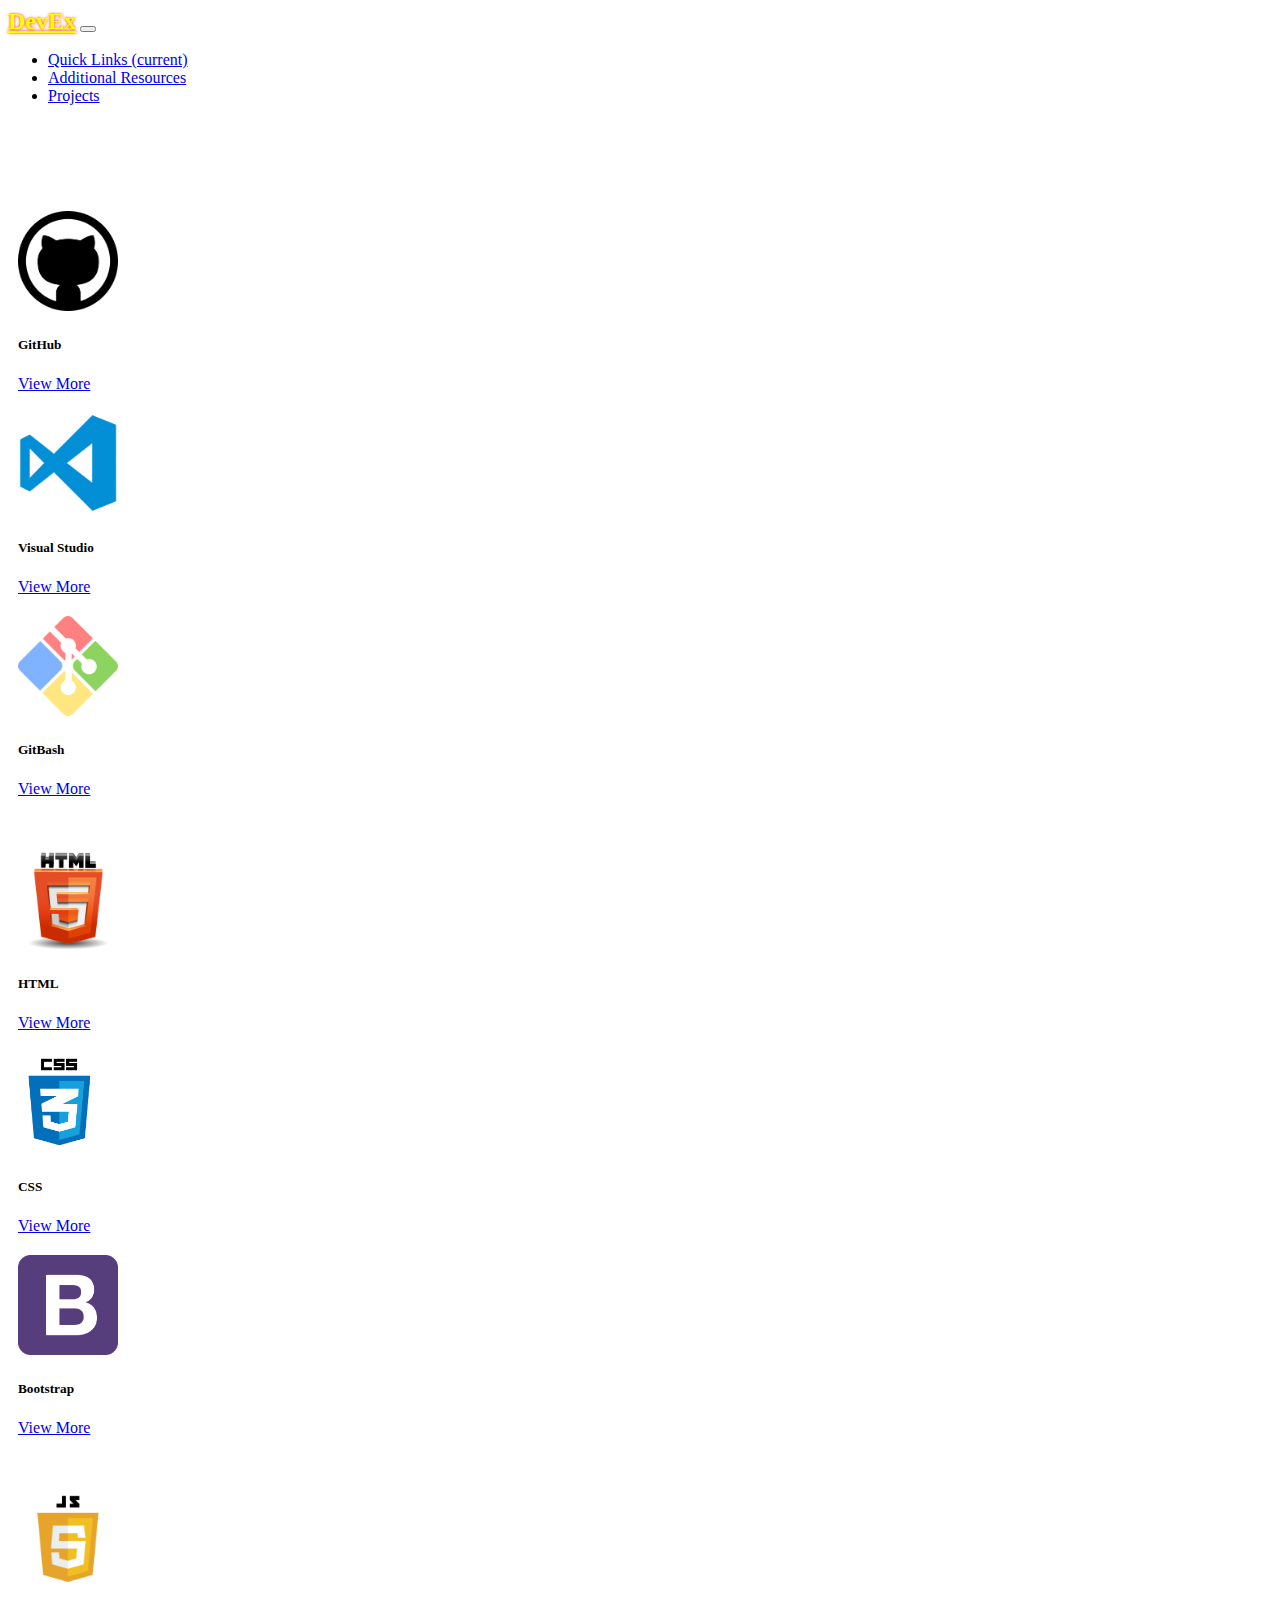
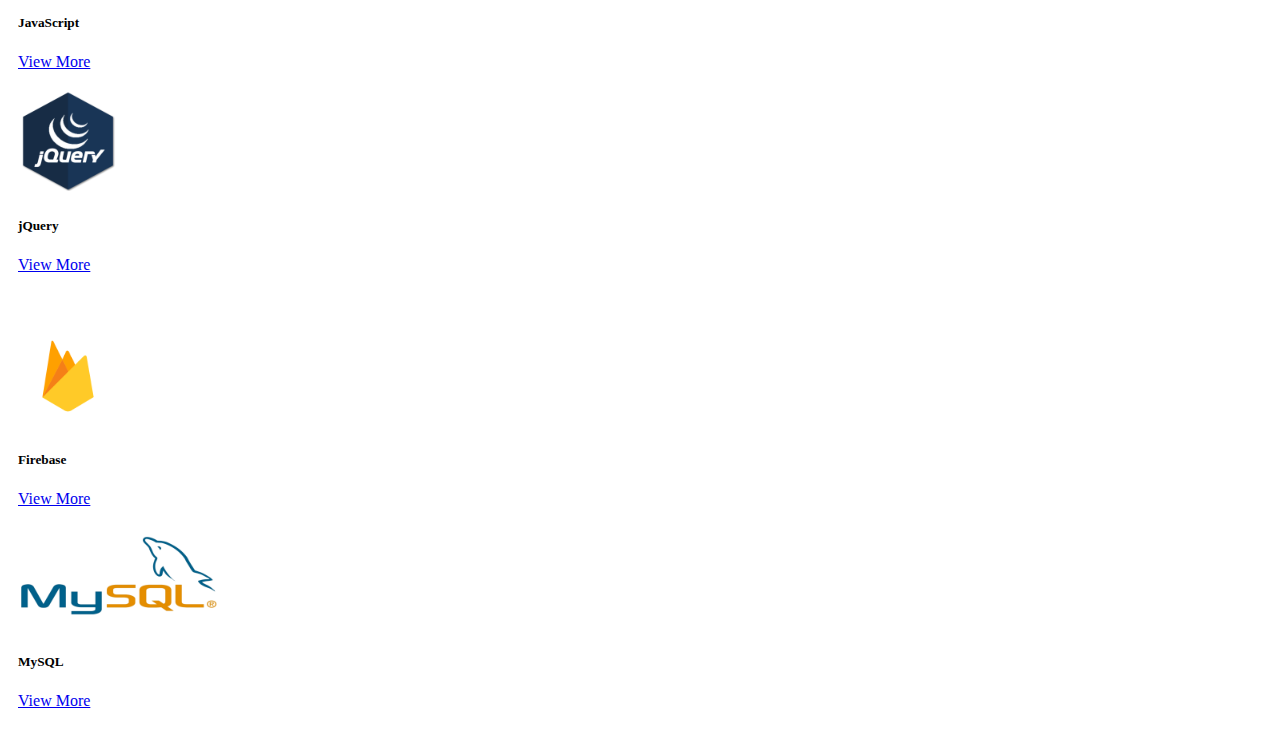
==== commit 76fcbf59: "adding projects page" ====
--- a/index.html
+++ b/index.html
@@ -11,7 +11,7 @@
 <body>
     <!--Navbar-->
     <nav class="navbar fixed-top navbar-expand-lg navbar-dark bg-primary shadow p-2 mb-5">
-        <a id="navtitle" class="navbar-brand" href="#"><b>DevEx</b></a>
+        <a id="navtitle" class="navbar-brand" href="index.html"><b>DevEx</b></a>
         <button class="navbar-toggler" type="button" data-toggle="collapse" data-target="#navbarNav" aria-controls="navbarNav" aria-expanded="false" aria-label="Toggle navigation">
           <span class="navbar-toggler-icon"></span>
         </button>
@@ -26,6 +26,9 @@
             <li class="nav-item">
               <a class="nav-link" href="Additional.html">Additional Resources</a>
             </li>
+            <li class="nav-item">
+              <a class="nav-link" href="Additional.html">Projects</a>
+            </li>
           </ul>
         </div>
       </nav>
@@ -221,4 +224,4 @@
     <script src="https://cdn.jsdelivr.net/npm/bootstrap@4.5.3/dist/js/bootstrap.bundle.min.js" integrity="sha384-ho+j7jyWK8fNQe+A12Hb8AhRq26LrZ/JpcUGGOn+Y7RsweNrtN/tE3MoK7ZeZDyx" crossorigin="anonymous"></script>
     <script src='Assets/Script.js'></script>
 </body>
-</html>+</html>
